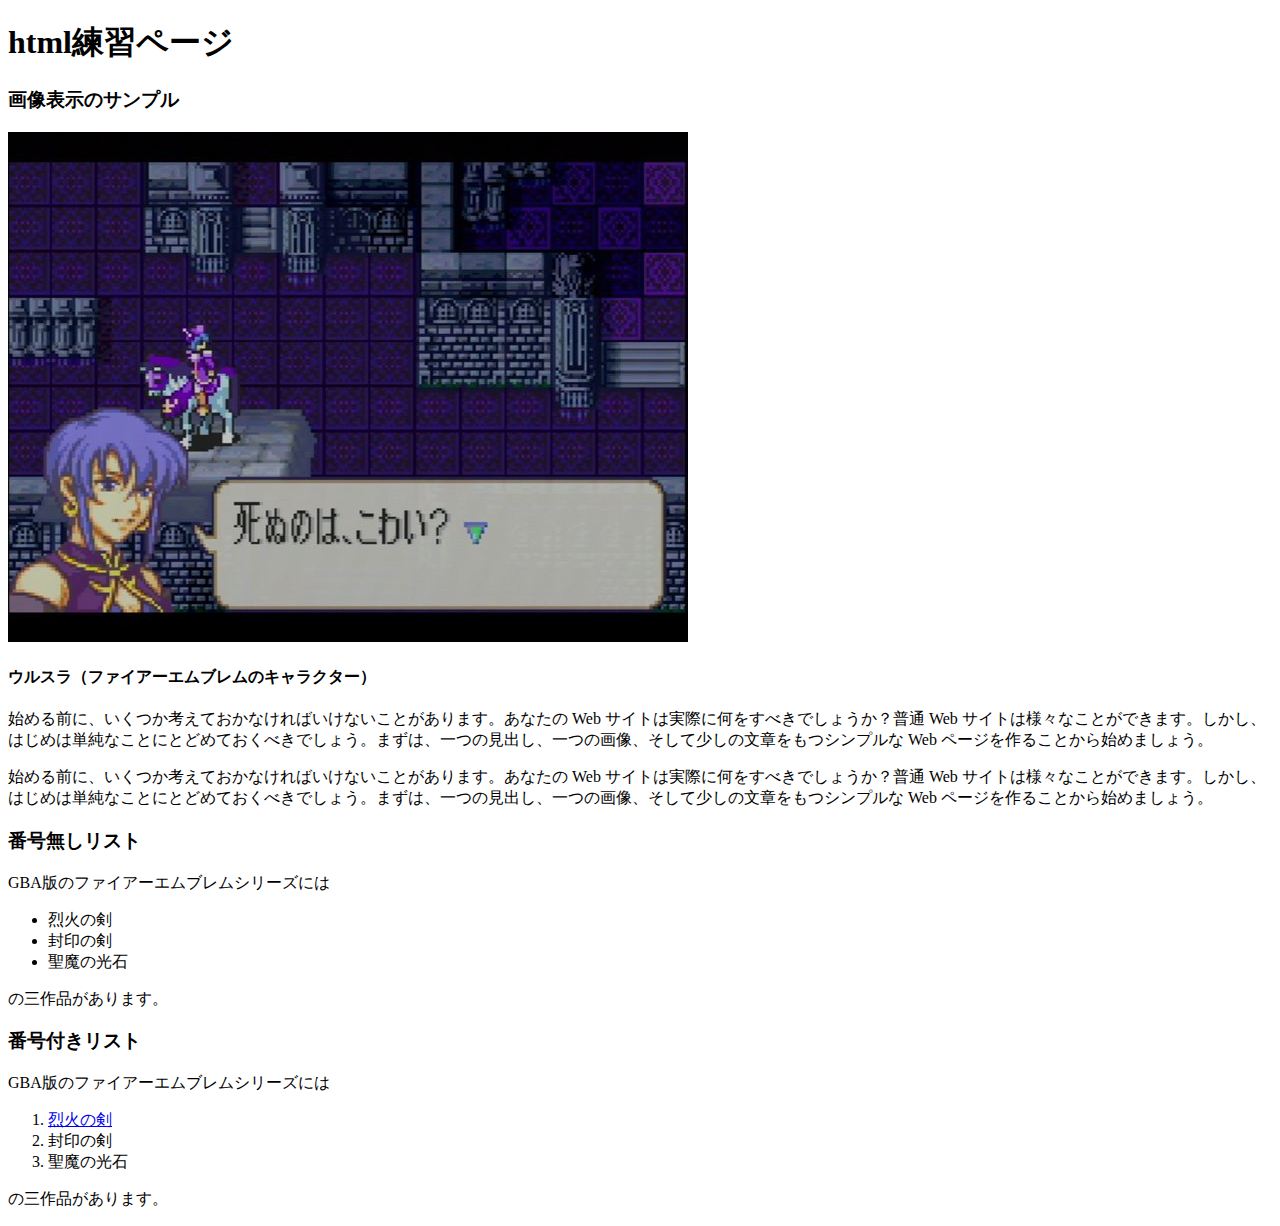
==== sample/index.html @ afca4aa7 "フォルダー整理とnewspaperフォルダの追加" ====
<!DOCTYPE html>
<html>
    <head>
        <meta charset="utf-8">
        <title>My test page</title>
    </head>
    <body>
        <h1>html練習ページ</h1>
        <h3>画像表示のサンプル</h3>
        <img src="images/image_sample1.jpg" alt="Charactor in Nintendo Game">
        <h4>ウルスラ（ファイアーエムブレムのキャラクター）</h4>
        <p>始める前に、いくつか考えておかなければいけないことがあります。あなたの Web サイトは実際に何をすべきでしょうか？普通 Web サイトは様々なことができます。しかし、はじめは単純なことにとどめておくべきでしょう。まずは、一つの見出し、一つの画像、そして少しの文章をもつシンプルな Web ページを作ることから始めましょう。</p>
        <p>始める前に、いくつか考えておかなければいけないことがあります。あなたの Web サイトは実際に何をすべきでしょうか？普通 Web サイトは様々なことができます。しかし、はじめは単純なことにとどめておくべきでしょう。まずは、一つの見出し、一つの画像、そして少しの文章をもつシンプルな Web ページを作ることから始めましょう。</p>
        <h3>番号無しリスト</h3>
        <p>GBA版のファイアーエムブレムシリーズには</p>
        <ul>
            <li>烈火の剣</li>
            <li>封印の剣</li>
            <li>聖魔の光石</li>
        </ul>
        <p>の三作品があります。</p>
        <h3>番号付きリスト</h3>
        <p>GBA版のファイアーエムブレムシリーズには</p>
        <ol>
            <li><a href="https://www.nintendo.co.jp/n08/ae7j/">烈火の剣</a></li>
            <li>封印の剣</li>
            <li>聖魔の光石</li>
        </ol>
        <p>の三作品があります。</p>
    </body>
</html>
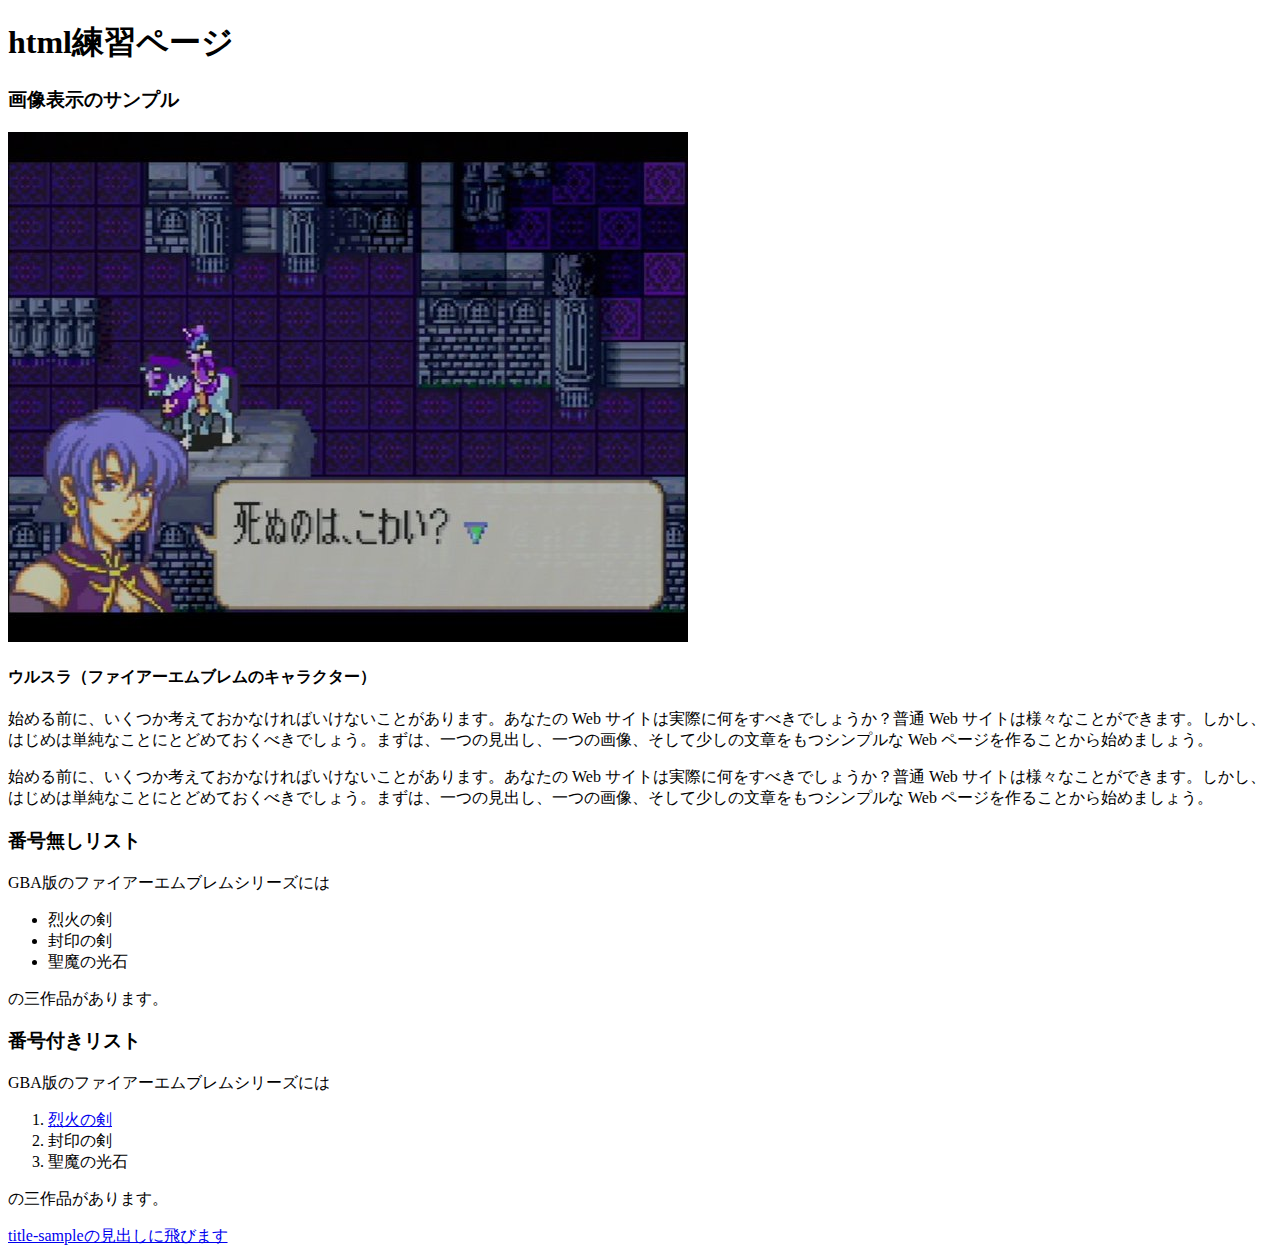
==== commit be69c9ac: "ハイパーリンクの追加" ====
--- a/sample/index.html
+++ b/sample/index.html
@@ -27,5 +27,6 @@
             <li>聖魔の光石</li>
         </ol>
         <p>の三作品があります。</p>
+        <a href="title-sample.html#To Adress">title-sampleの見出しに飛びます</a>
     </body>
 </html>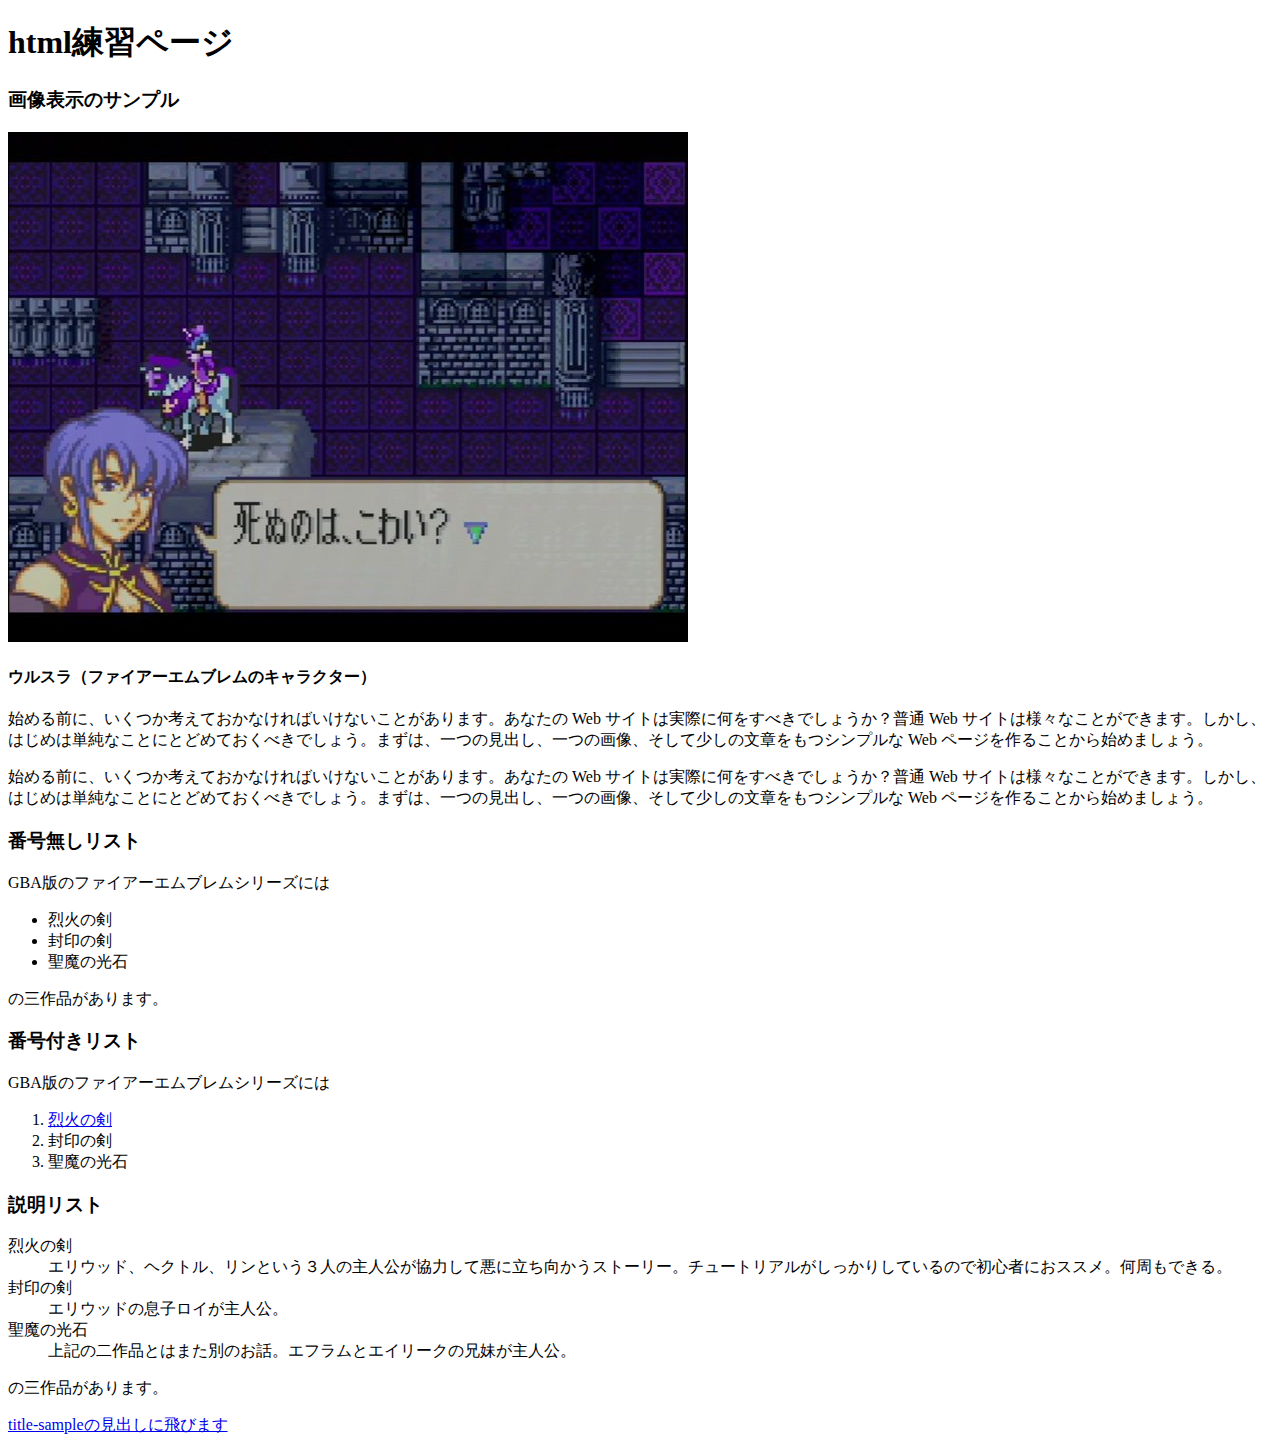
==== commit 645d096f: "説明リストの追加" ====
--- a/sample/index.html
+++ b/sample/index.html
@@ -11,6 +11,7 @@
         <h4>ウルスラ（ファイアーエムブレムのキャラクター）</h4>
         <p>始める前に、いくつか考えておかなければいけないことがあります。あなたの Web サイトは実際に何をすべきでしょうか？普通 Web サイトは様々なことができます。しかし、はじめは単純なことにとどめておくべきでしょう。まずは、一つの見出し、一つの画像、そして少しの文章をもつシンプルな Web ページを作ることから始めましょう。</p>
         <p>始める前に、いくつか考えておかなければいけないことがあります。あなたの Web サイトは実際に何をすべきでしょうか？普通 Web サイトは様々なことができます。しかし、はじめは単純なことにとどめておくべきでしょう。まずは、一つの見出し、一つの画像、そして少しの文章をもつシンプルな Web ページを作ることから始めましょう。</p>
+        
         <h3>番号無しリスト</h3>
         <p>GBA版のファイアーエムブレムシリーズには</p>
         <ul>
@@ -19,6 +20,7 @@
             <li>聖魔の光石</li>
         </ul>
         <p>の三作品があります。</p>
+        
         <h3>番号付きリスト</h3>
         <p>GBA版のファイアーエムブレムシリーズには</p>
         <ol>
@@ -26,6 +28,16 @@
             <li>封印の剣</li>
             <li>聖魔の光石</li>
         </ol>
+        
+        <h3>説明リスト</h3>
+        <dl>
+            <dt>烈火の剣</dt>
+            <dd>エリウッド、ヘクトル、リンという３人の主人公が協力して悪に立ち向かうストーリー。チュートリアルがしっかりしているので初心者におススメ。何周もできる。</dd>
+            <dt>封印の剣</dt>
+            <dd>エリウッドの息子ロイが主人公。</dd>
+            <dt>聖魔の光石</dt>
+            <dd>上記の二作品とはまた別のお話。エフラムとエイリークの兄妹が主人公。</dd>
+        </dl>
         <p>の三作品があります。</p>
         <a href="title-sample.html#To Adress">title-sampleの見出しに飛びます</a>
     </body>
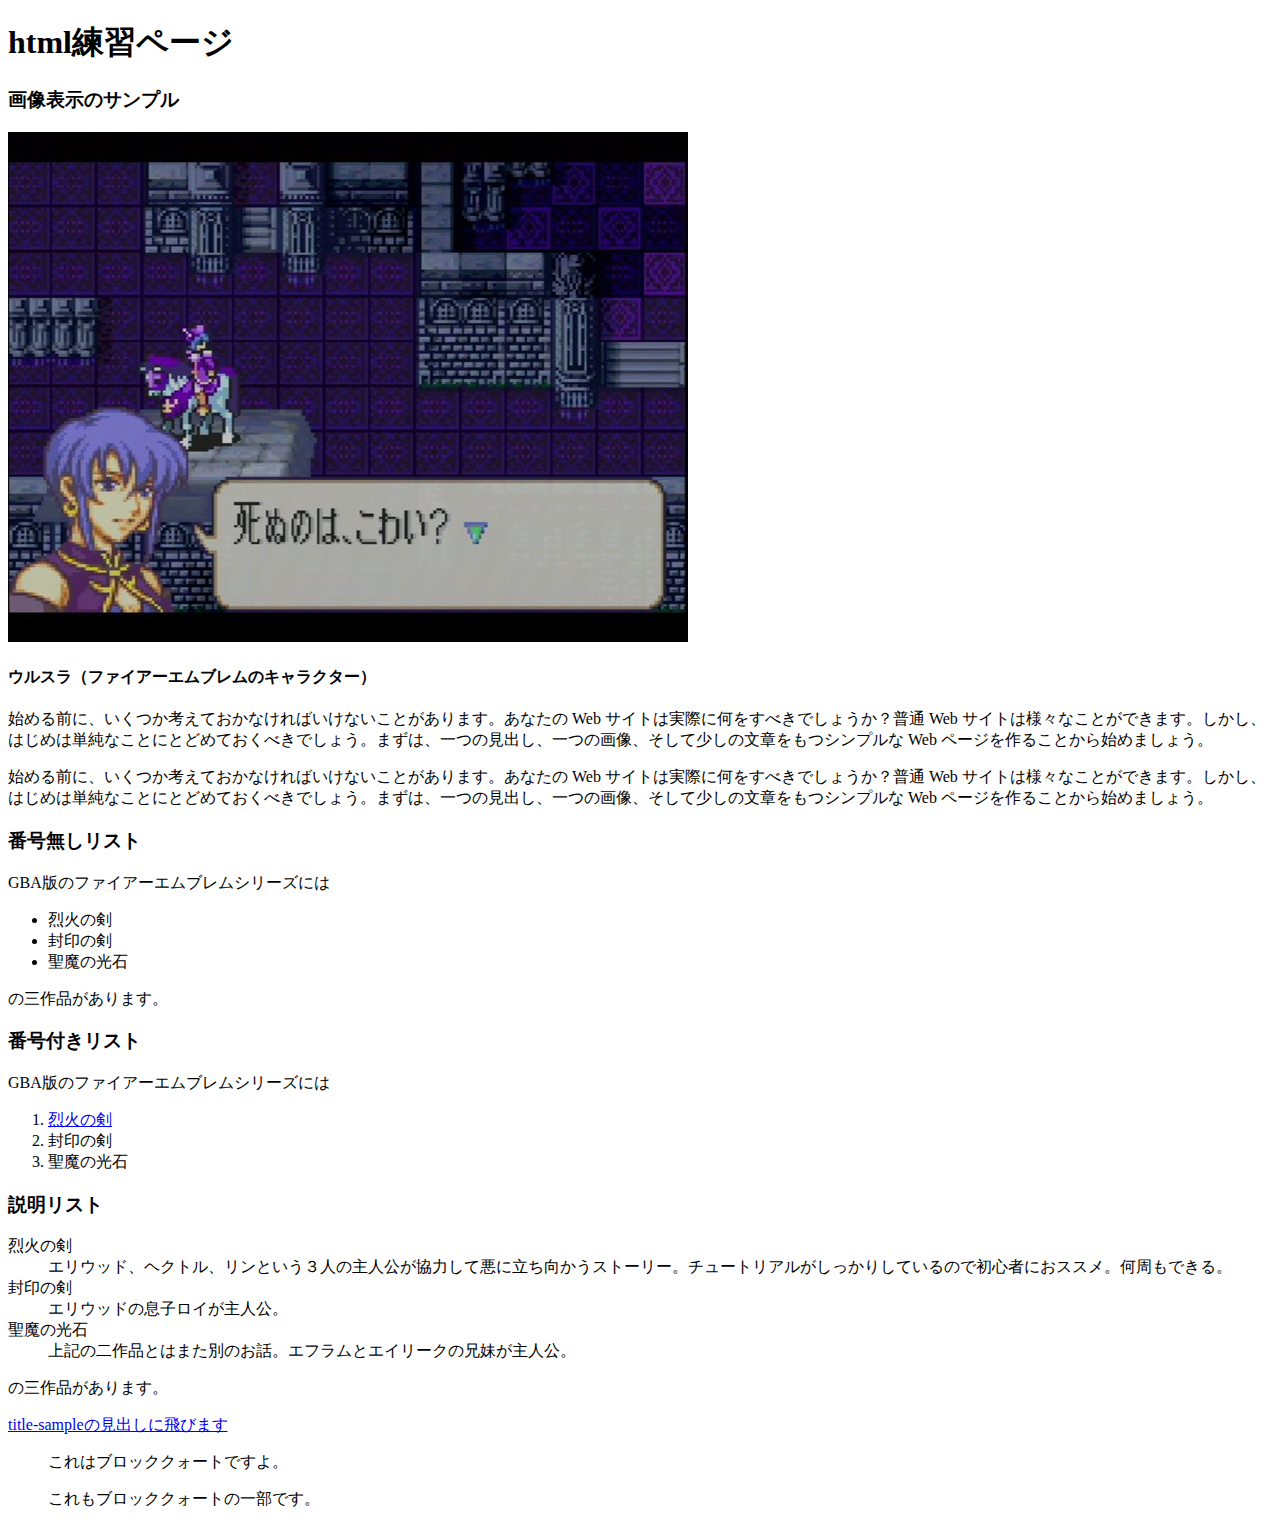
==== commit 5bb831c5: "ブロッククォートの追加" ====
--- a/sample/index.html
+++ b/sample/index.html
@@ -39,6 +39,12 @@
             <dd>上記の二作品とはまた別のお話。エフラムとエイリークの兄妹が主人公。</dd>
         </dl>
         <p>の三作品があります。</p>
+        
         <a href="title-sample.html#To Adress">title-sampleの見出しに飛びます</a>
+
+        <blockquote cite="https://developer.mozilla.org/ja/docs/Web/HTML/Element/blockquote">
+            <p>これはブロッククォートですよ。</p>
+            <p>これもブロッククォートの一部です。</p>
+        </blockquote>
     </body>
 </html>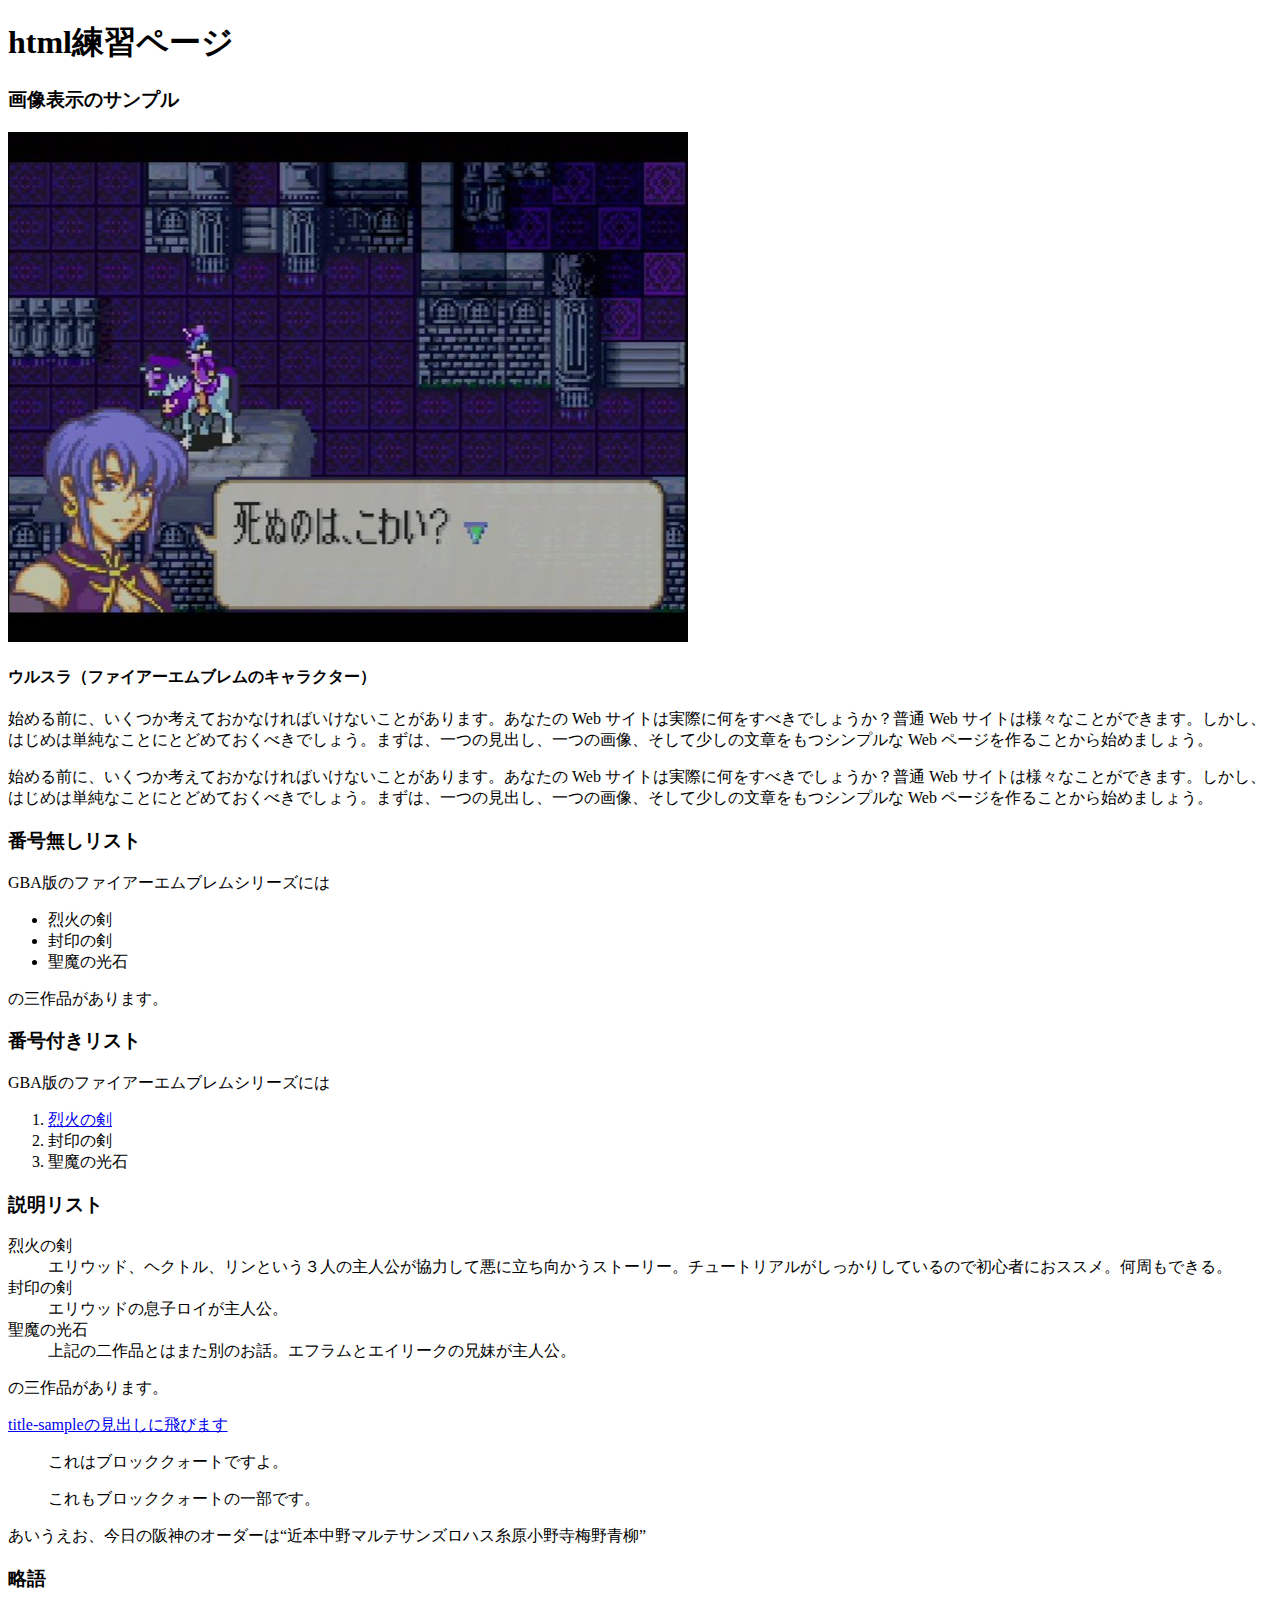
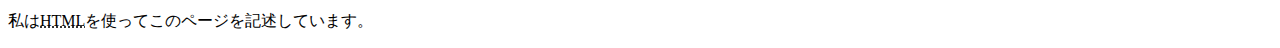
==== commit 4836e44f: "クオートと略語について追加" ====
--- a/sample/index.html
+++ b/sample/index.html
@@ -41,10 +41,15 @@
         <p>の三作品があります。</p>
         
         <a href="title-sample.html#To Adress">title-sampleの見出しに飛びます</a>
-
+        
         <blockquote cite="https://developer.mozilla.org/ja/docs/Web/HTML/Element/blockquote">
             <p>これはブロッククォートですよ。</p>
             <p>これもブロッククォートの一部です。</p>
         </blockquote>
+
+        <p>あいうえお、今日の阪神のオーダーは<q cite="https://hanshintigers.jp/">近本中野マルテサンズロハス糸原小野寺梅野青柳</q></p>
+        
+        <h3>略語</h3>
+        <p>私は<abbr title="Hypertext Markup Language">HTML</abbr>を使ってこのページを記述しています。</p>
     </body>
 </html>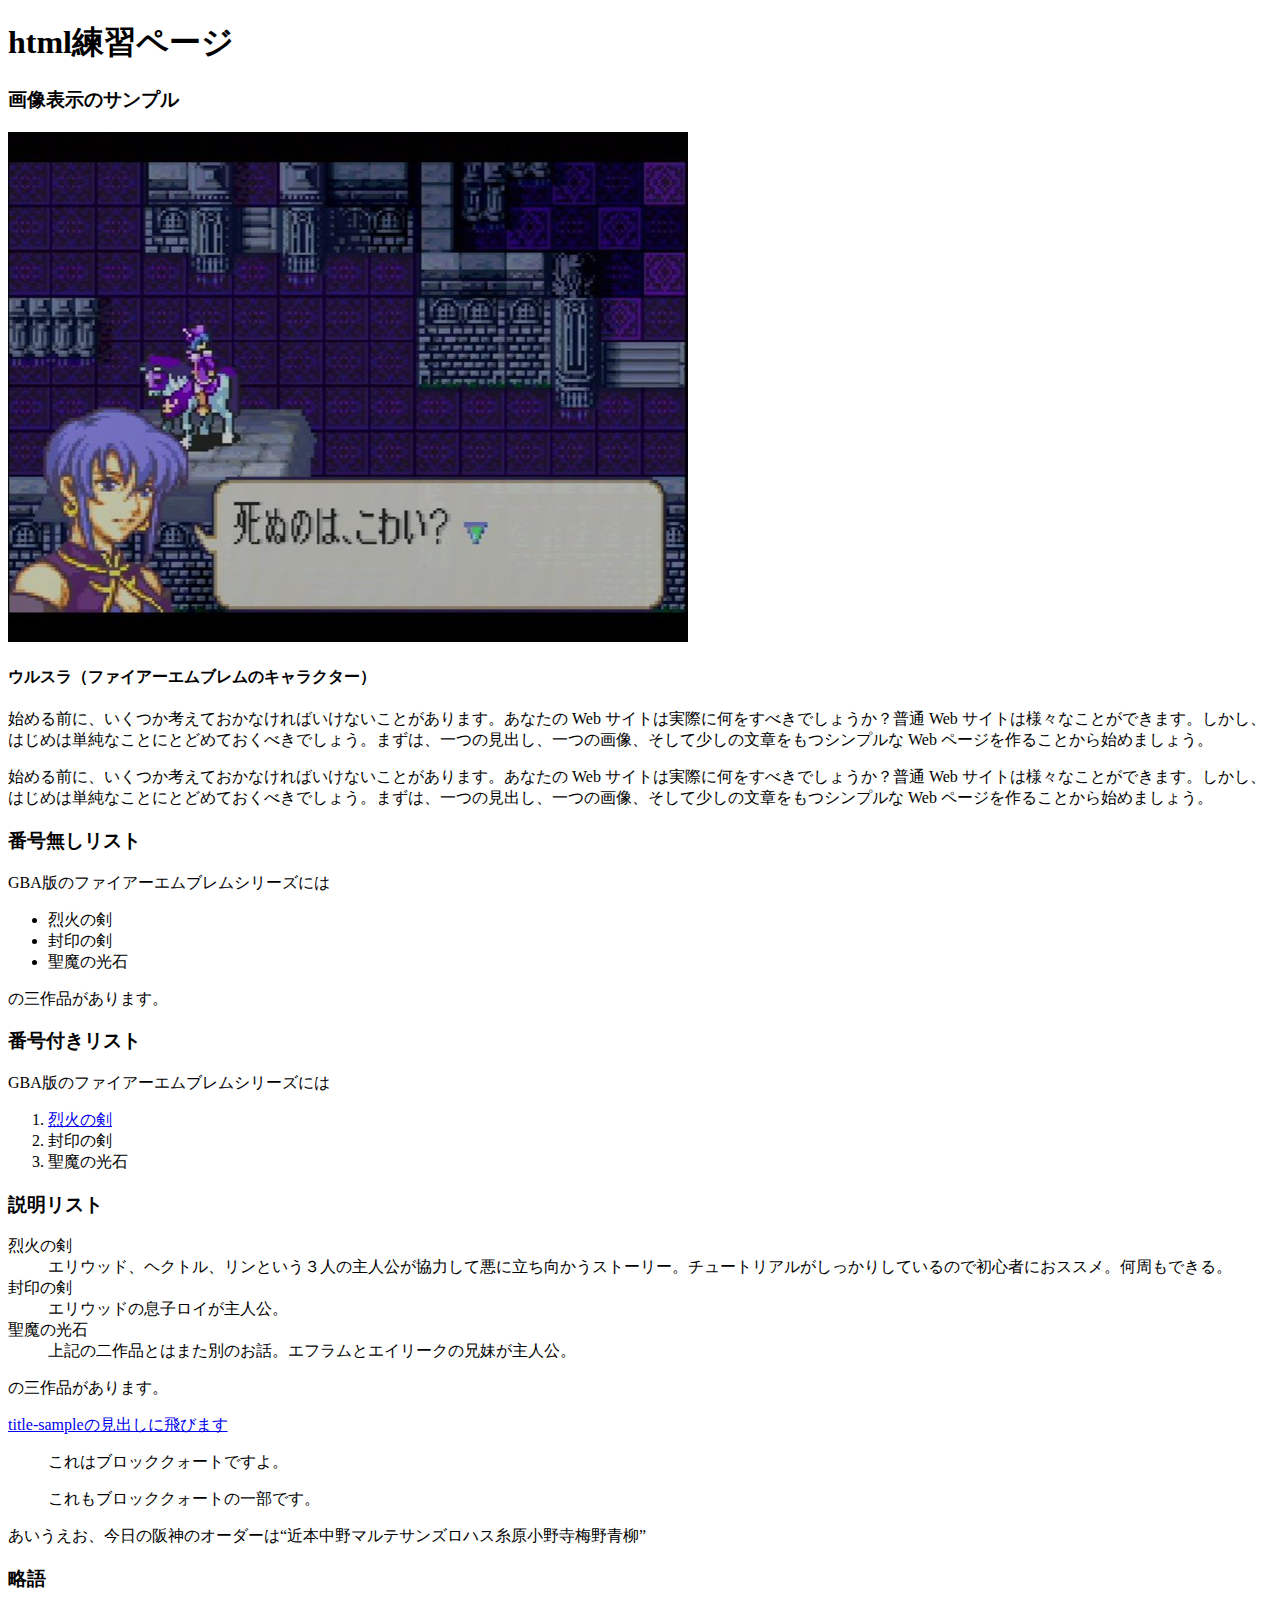
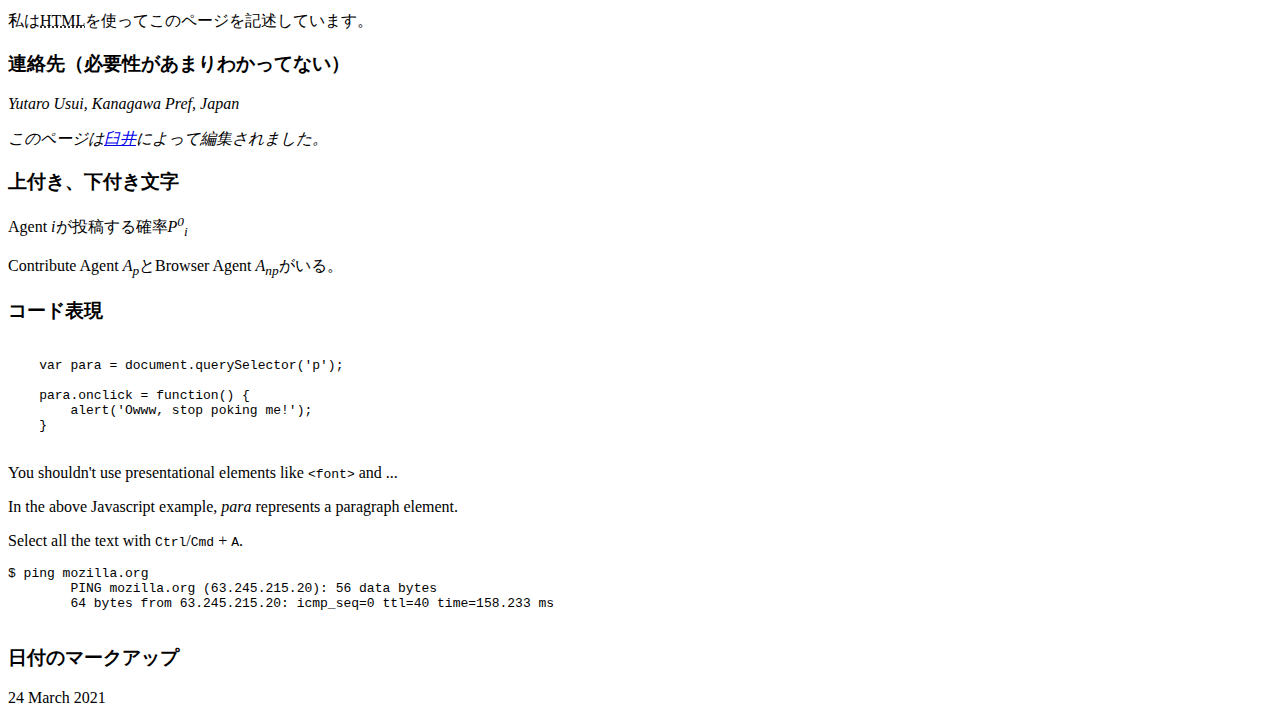
==== commit a8d83fe7: "様々な文字のマークアップの追加" ====
--- a/sample/index.html
+++ b/sample/index.html
@@ -51,5 +51,34 @@
         
         <h3>略語</h3>
         <p>私は<abbr title="Hypertext Markup Language">HTML</abbr>を使ってこのページを記述しています。</p>
+    
+        <h3>連絡先（必要性があまりわかってない）</h3>
+        <address>
+            <p>Yutaro Usui, Kanagawa Pref, Japan</p>
+            <p>このページは<a href="homepage.html">臼井</a>によって編集されました。</p>
+        </address>
+
+        <h3>上付き、下付き文字</h3>
+        <p>Agent <i>i</i>が投稿する確率<i>P<sup>0</sup><sub>i</sub></i></p>
+        <p>Contribute Agent <i>A<sub>p</sub></i>とBrowser Agent <i>A<sub>np</sub></i>がいる。</p>
+    
+        <h3>コード表現</h3>
+        <pre><code>
+    var para = document.querySelector('p');
+
+    para.onclick = function() {
+        alert('Owww, stop poking me!');
+    }
+        </code></pre>
+        <p>You shouldn't use presentational elements like <code>&lt;font&gt;</code> and ...</p>
+        <p>In the above Javascript example, <var>para</var> represents a paragraph element.</p>
+        <p>Select all the text with <kbd>Ctrl</kbd>/<kbd>Cmd</kbd> + <kbd>A</kbd>.</p>
+        <pre>$ <kbd>ping mozilla.org</kbd><samp>
+        PING mozilla.org (63.245.215.20): 56 data bytes
+        64 bytes from 63.245.215.20: icmp_seq=0 ttl=40 time=158.233 ms
+        </samp></pre>
+
+        <h3>日付のマークアップ</h3>
+        <time datetime="2021-03-24">24 March 2021</time>
     </body>
 </html>